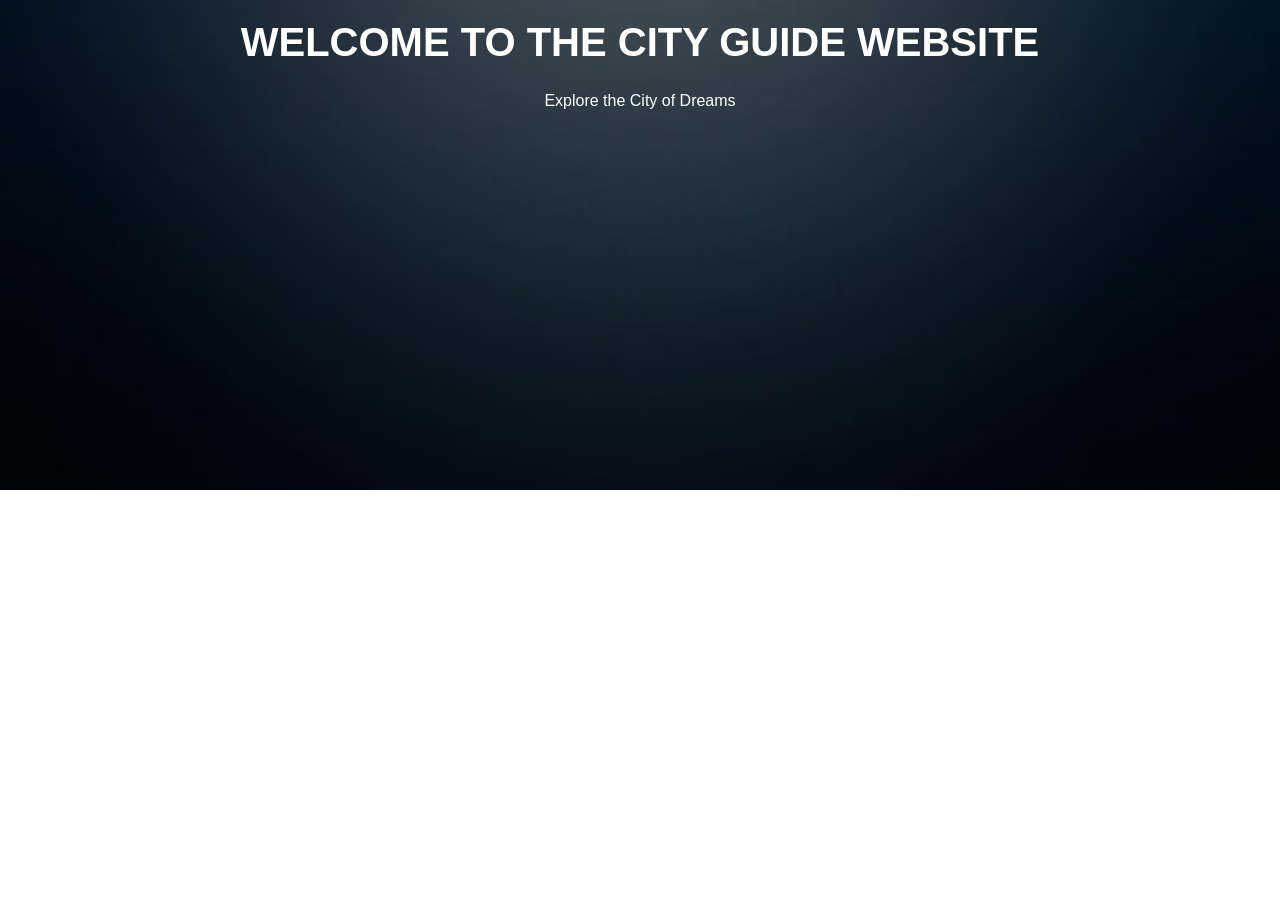
==== header.html @ af470b78 "." ====
<!DOCTYPE html>
<html>
<head>
    <title>Header</title>

    <style>
        body {
            margin: 0;
            color: white;
            text-align: center;
            font-family: Arial;
            background: url("image/header1.jpg") no-repeat center;
            background-size: cover;
        }

        h1 {
            margin-top: 20px;
            font-size: 40px;
            animation: glow 2s infinite alternate;
        }

        @keyframes glow {
            from { text-shadow: 0 0 10px white; }
            to { text-shadow: 0 0 20px yellow; }
        }
    </style>
</head>

<body>

<h1>WELCOME TO THE CITY GUIDE WEBSITE</h1>
<p>Explore the City of Dreams</p>

</body>
</html>
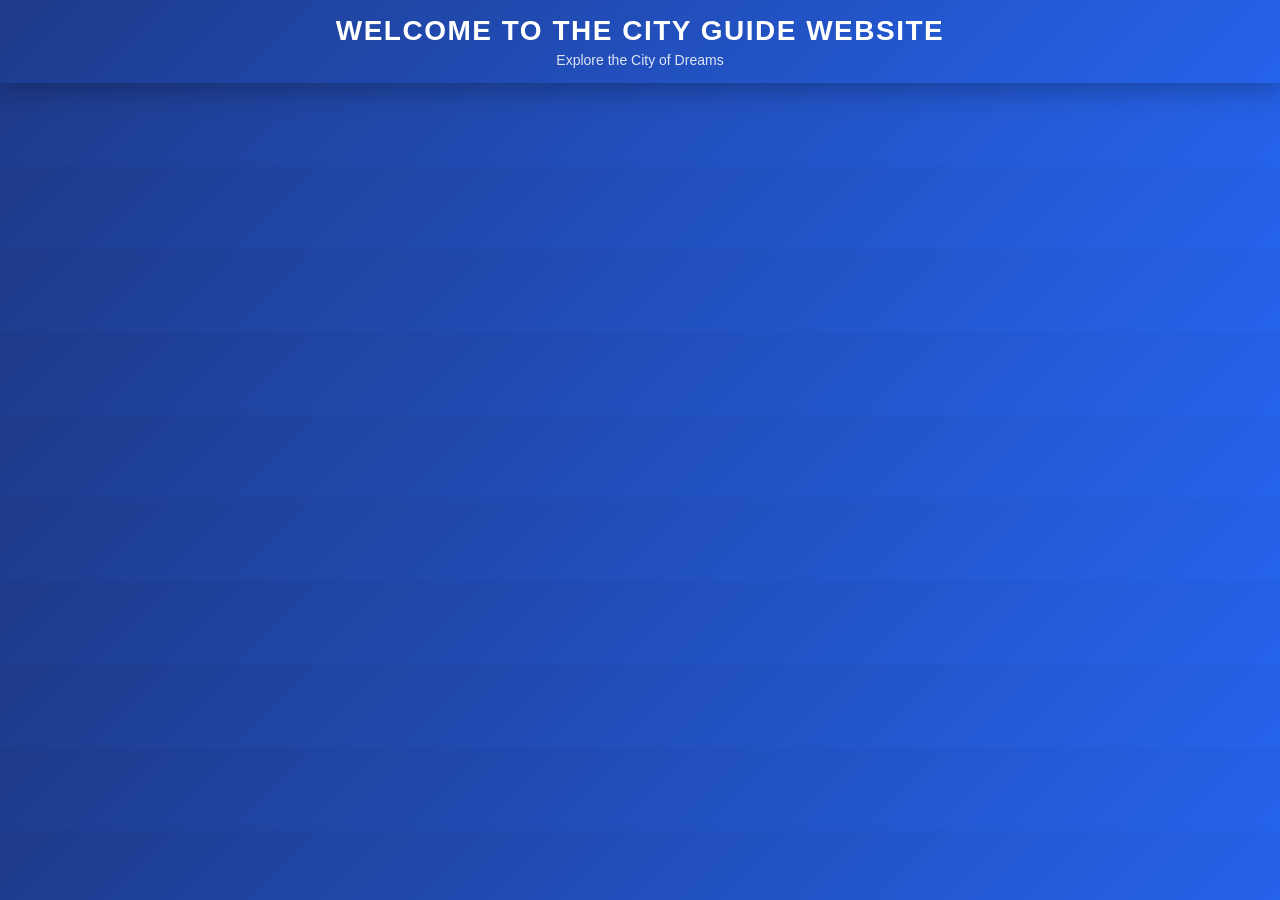
==== commit 83dc8f4d: "Add more css logic for home and nevation bar" ====
--- a/header.html
+++ b/header.html
@@ -2,28 +2,7 @@
 <html>
 <head>
     <title>Header</title>
-
-    <style>
-        body {
-            margin: 0;
-            color: white;
-            text-align: center;
-            font-family: Arial;
-            background: url("image/header1.jpg") no-repeat center;
-            background-size: cover;
-        }
-
-        h1 {
-            margin-top: 20px;
-            font-size: 40px;
-            animation: glow 2s infinite alternate;
-        }
-
-        @keyframes glow {
-            from { text-shadow: 0 0 10px white; }
-            to { text-shadow: 0 0 20px yellow; }
-        }
-    </style>
+    <link rel="stylesheet" href="assets/header.css">
 </head>
 
 <body>
--- a/assets/header.css
+++ b/assets/header.css
@@ -0,0 +1,31 @@
+/* RESET */
+* {
+    margin: 0;
+    padding: 0;
+    box-sizing: border-box;
+}
+
+/* HEADER BODY */
+body {
+    font-family: 'Segoe UI', Arial, sans-serif;
+    background: linear-gradient(135deg, #1e3a8a, #2563eb);
+    color: white;
+    text-align: center;
+    padding: 15px 10px;
+    box-shadow: 0 8px 25px rgba(0,0,0,0.25);
+}
+
+/* MAIN TITLE */
+h1 {
+    font-size: 28px;
+    font-weight: 800;
+    letter-spacing: 1.5px;
+    text-transform: uppercase;
+}
+
+/* SUBTEXT */
+p {
+    margin-top: 5px;
+    font-size: 14px;
+    opacity: 0.85;
+}
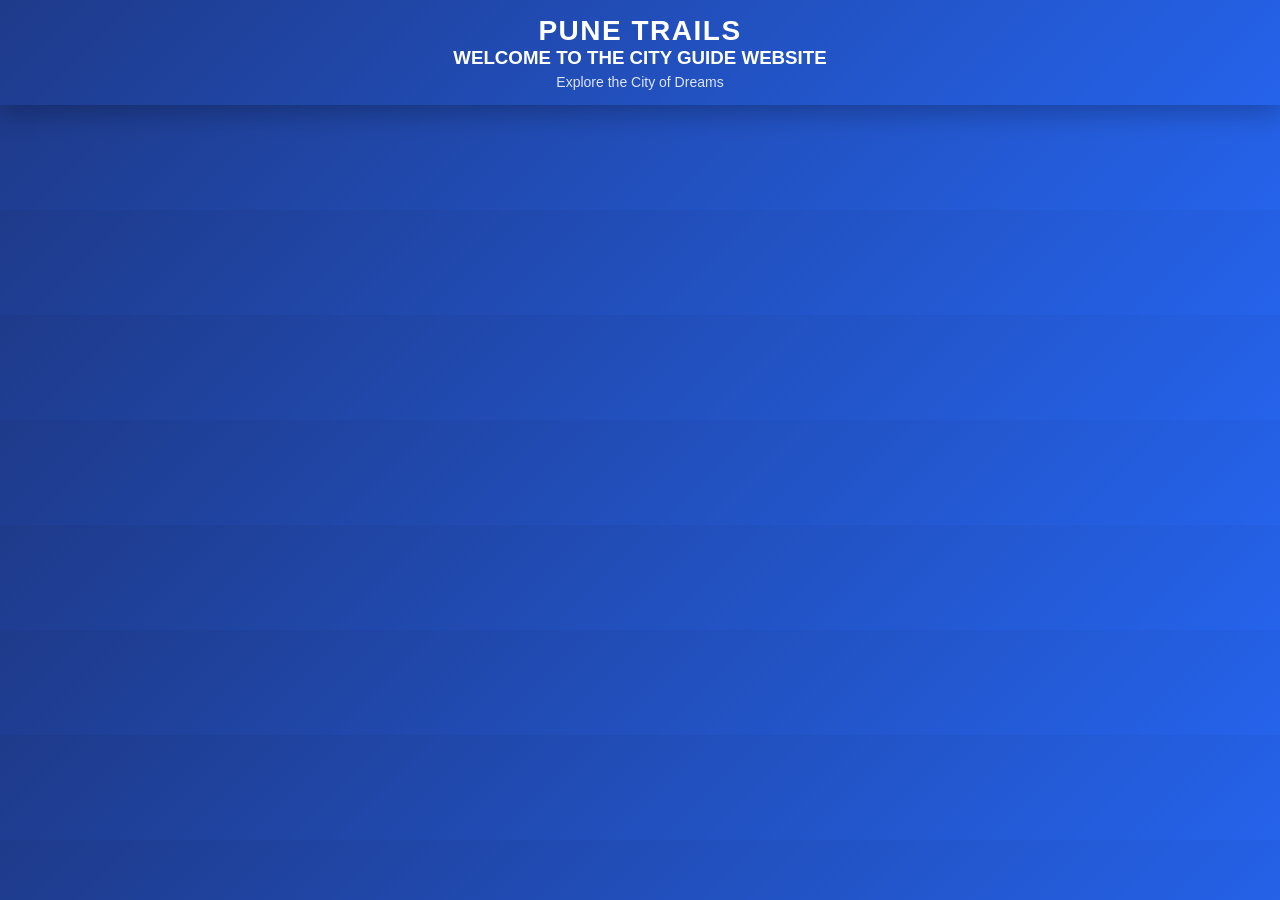
==== commit 16accd11: "Modify header both file css and html" ====
--- a/header.html
+++ b/header.html
@@ -6,8 +6,8 @@
 </head>
 
 <body>
-
-<h1>WELCOME TO THE CITY GUIDE WEBSITE</h1>
+<h1>Pune trails</h1>
+<h3>WELCOME TO THE CITY GUIDE WEBSITE</h3>
 <p>Explore the City of Dreams</p>
 
 </body>
--- a/assets/header.css
+++ b/assets/header.css
@@ -23,6 +23,14 @@
     text-transform: uppercase;
 }
 
+h3 {
+    h1 {
+    font-size: 28px;
+    font-weight: 800;
+    letter-spacing: 1.5px;
+    text-transform: uppercase;
+}
+}
 /* SUBTEXT */
 p {
     margin-top: 5px;
